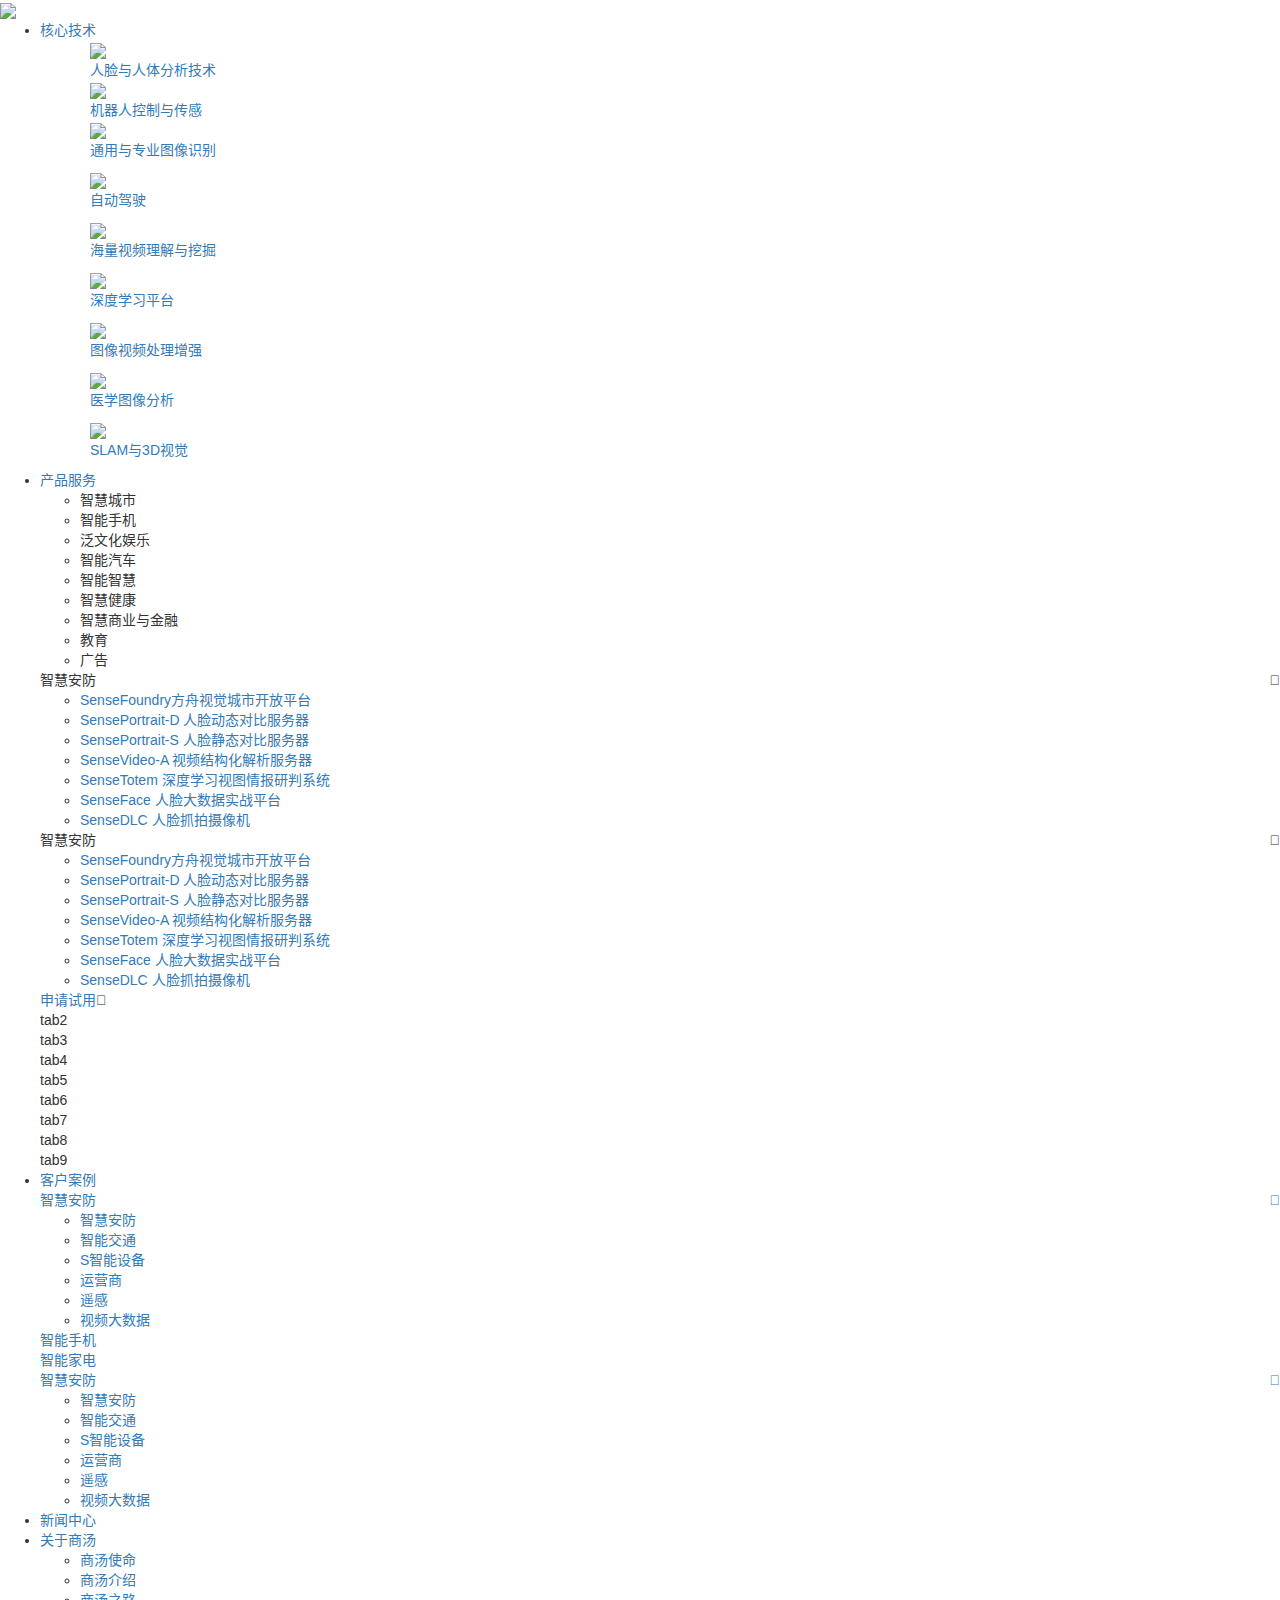
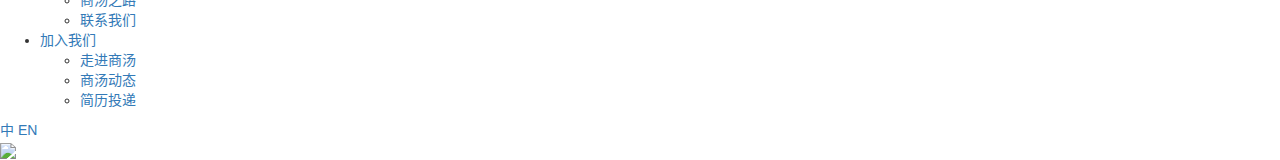
==== sensetime/index.html @ db0607bc "Add files via upload" ====
<!DOCTYPE html>
<html lang="zh-CN">
<head>
    <meta charset="UTF-8">
    <meta http-equiv="X-UA-Compatible" content="IE=edge">
    <meta name="viewport" content="width=device-width, initial-scale=1">

    <title>SenseTime|商汤科技</title>

    <link href="https://cdn.jsdelivr.net/npm/bootstrap@3.3.7/dist/css/bootstrap.min.css" rel="stylesheet">

    <link href="src/style.less" rel="stylesheet/less" type="text/css"/>
    <link href="src/iconfont.css" rel="stylesheet" type="text/css"/>
    <link href="src/swiper.min.css" rel="stylesheet" type="text/css"/>
    <script type="text/javascript" src="src/less.min.js"></script>
    <link type="image/x-icon" rel="shortcut icon" href="/image/index/logo.ico" />


</head>
<body class="index">
    <header class="header_hover">
        <a href="#">
            <img class="logo" src="image/index/logo_white.png"/>
        </a>
        <ul>
            <li class="core-tech">
                <a href="#">
                    核心技术
                    <em></em>
                </a>
                <div class="core-tech-content header_shadow">
                    <div class="content">
                        <div class="container">
                            <a href="#" class="cell">
                                <img src="image/index/core-tech/nav-hxjs-1.png" />
                                <div>人脸与人体分析技术</div>
                            </a>

                            <a href="#" class="cell">
                                <img src="image/index/core-tech/nav-hxjs-2.png" />
                                <div>机器人控制与传感</div>
                            </a>
                        </div>
                        <div class="container">
                            <a href="#" class="cell">
                                <img src="image/index/core-tech/nav-hxjs-3.png" />
                                <p>通用与专业图像识别</p>
                            </a>
                            <a href="#" class="cell">
                                <img src="image/index/core-tech/nav-hxjs-4.png" />
                                <p>自动驾驶</p>
                            </a>
                        </div>
                        <div class="container">
                            <a href="#" class="cell">
                                <img src="image/index/core-tech/nav-hxjs-5.png" />
                                <p>海量视频理解与挖掘</p>
                            </a>
                            <a href="#" class="cell">
                                <img src="image/index/core-tech/nav-hxjs-6.png" />
                                <p>深度学习平台</p>
                            </a>
                        </div>
                        <div class="container">
                            <a href="#" class="cell">
                                <img src="image/index/core-tech/nav-hxjs-7.png" />
                                <p>图像视频处理增强</p>
                            </a>
                            <a href="#" class="cell">
                                <img src="image/index/core-tech/nav-hxjs-8.png" />
                                <p>医学图像分析</p>
                            </a>
                        </div>
                        <div class="container">
                            <a href="#" class="cell">
                                <img src="image/index/core-tech/nav-hxjs-9.png" />
                                <p>SLAM与3D视觉</p>
                            </a>
                        </div>
                    </div>
                </div>
            </li>
            <li class="product-service">
                <a href="#">
                    产品服务
                    <em></em>
                </a>

                <div class="product-service-content header_shadow">
                    <div class="left">
                        <ul>
                            <li class="left-list active">智慧城市</li>
                            <li class="left-list">智能手机</li>
                            <li class="left-list">泛文化娱乐</li>
                            <li class="left-list">智能汽车</li>
                            <li class="left-list">智能智慧</li>
                            <li class="left-list">智慧健康</li>
                            <li class="left-list">智慧商业与金融</li>
                            <li class="left-list">教育</li>
                            <li class="left-list">广告</li>
                        </ul>
                    </div>
                    <div class="right">
                        <div class="right-container show">
                            <div>
                                <span class="active title-1">
                                智慧安防
                                <span class="iconfont rotate-back" style="float: right">&#xe733;</span>
                            </span>
                                <ul class="right-content show">
                                    <li><a href="#">SenseFoundry方舟视觉城市开放平台</a></li>
                                    <li><a href="#">SensePortrait-D 人脸动态对比服务器</a></li>
                                    <li><a href="#">SensePortrait-S 人脸静态对比服务器</a></li>
                                    <li><a href="#">SenseVideo-A 视频结构化解析服务器</a></li>
                                    <li><a href="#">SenseTotem 深度学习视图情报研判系统</a></li>
                                    <li><a href="#">SenseFace 人脸大数据实战平台</a></li>
                                    <li><a href="#">SenseDLC 人脸抓拍摄像机</a></li>
                                </ul>
                            </div>
                            <div>
                                <span class="title-1">
                                智慧安防
                                <span class="iconfont rotate" style="float: right">&#xe733;</span>
                            </span>
                                <ul class="right-content">
                                    <li><a href="#">SenseFoundry方舟视觉城市开放平台</a></li>
                                    <li><a href="#">SensePortrait-D 人脸动态对比服务器</a></li>
                                    <li><a href="#">SensePortrait-S 人脸静态对比服务器</a></li>
                                    <li><a href="#">SenseVideo-A 视频结构化解析服务器</a></li>
                                    <li><a href="#">SenseTotem 深度学习视图情报研判系统</a></li>
                                    <li><a href="#">SenseFace 人脸大数据实战平台</a></li>
                                    <li><a href="#">SenseDLC 人脸抓拍摄像机</a></li>
                                </ul>
                            </div>

                        <div class="apply-trial">
                            <a href="#">申请试用</a><span class="iconfont">&#xe624;</span>
                        </div>
                        </div>
                        <div class="right-container">
                            tab2
                        </div>
                        <div class="right-container">
                            tab3
                        </div>
                        <div class="right-container">
                            tab4
                        </div>
                        <div class="right-container">
                            tab5
                        </div>
                        <div class="right-container">
                            tab6
                        </div>
                        <div class="right-container">
                            tab7
                        </div>
                        <div class="right-container">
                            tab8
                        </div>
                        <div class="right-container">
                            tab9
                        </div>

                    </div>

                </div>
            </li>
            <li class="customers-examples">
                <a href="#">
                    客户案例
                    <em></em>
                </a>
                <div class="customers-examples-content header_shadow">
                    <div>
                            <a href="#" class="active title title-1">
                                智慧安防
                                <span class="iconfont rotate-back" style="float: right">&#xe733;</span>
                            </a>
                        <ul class="right-content show">
                            <li><a href="#">智慧安防</a></li>
                            <li><a href="#">智能交通</a></li>
                            <li><a href="#">S智能设备</a></li>
                            <li><a href="#">运营商</a></li>
                            <li><a href="#">遥感</a></li>
                            <li><a href="#">视频大数据</a></li>
                        </ul>
                    </div>
                    <div><a href="#" class="title">智能手机</a></div>
                    <div><a href="#" class="title">智能家电</a></div>
                    <div>
                        <a href="#" class="title title-1">
                            智慧安防
                            <span class="iconfont rotate" style="float: right">&#xe733;</span>
                        </a>
                        <ul class="right-content">
                            <li><a href="#">智慧安防</a></li>
                            <li><a href="#">智能交通</a></li>
                            <li><a href="#">S智能设备</a></li>
                            <li><a href="#">运营商</a></li>
                            <li><a href="#">遥感</a></li>
                            <li><a href="#">视频大数据</a></li>
                        </ul>
                    </div>
                </div>
            </li>
            <li><a href="#">
                新闻中心
                <em></em>
            </a></li>
            <li class="about-sense">
                <a href="#">
                    关于商汤
                    <em></em>
                </a>
                <div class="five about-sense-content header_shadow">
                    <ul>
                        <li><a href="#">商汤使命</a></li>
                        <li><a href="#">商汤介绍</a></li>
                        <li><a href="#">商汤之路</a></li>
                        <li><a href="#">联系我们</a></li>
                    </ul>
                </div>
            </li>

            <li class="join-us">
                <a href="#">
                    加入我们
                <em></em>
            </a>
                <div class="six about-sense-content header_shadow">
                    <ul>
                        <li><a href="#">走进商汤</a></li>
                        <li><a href="#">商汤动态</a></li>
                        <li><a href="#">简历投递</a></li>
                    </ul>
                </div>
            </li>
        </ul>
        <div class="lang hidden-xs">
            <a class="chinese">中</a>
            <a class="english">EN</a>
        </div>
    </header>

    <img src="image/index/banner4_bg_ch.jpg"/>


    <!-- jQuery (Bootstrap 的所有 JavaScript 插件都依赖 jQuery，所以必须放在前边) -->
    <script src="src/jquery-3.4.1.js"></script>
    <script src="src/swiper.min.js"></script>
    <script src="src/index.js"></script>
    <!-- 加载 Bootstrap 的所有 JavaScript 插件。你也可以根据需要只加载单个插件。 -->
    <script src="https://cdn.jsdelivr.net/npm/bootstrap@3.3.7/dist/js/bootstrap.min.js"></script>

</body>
</html>
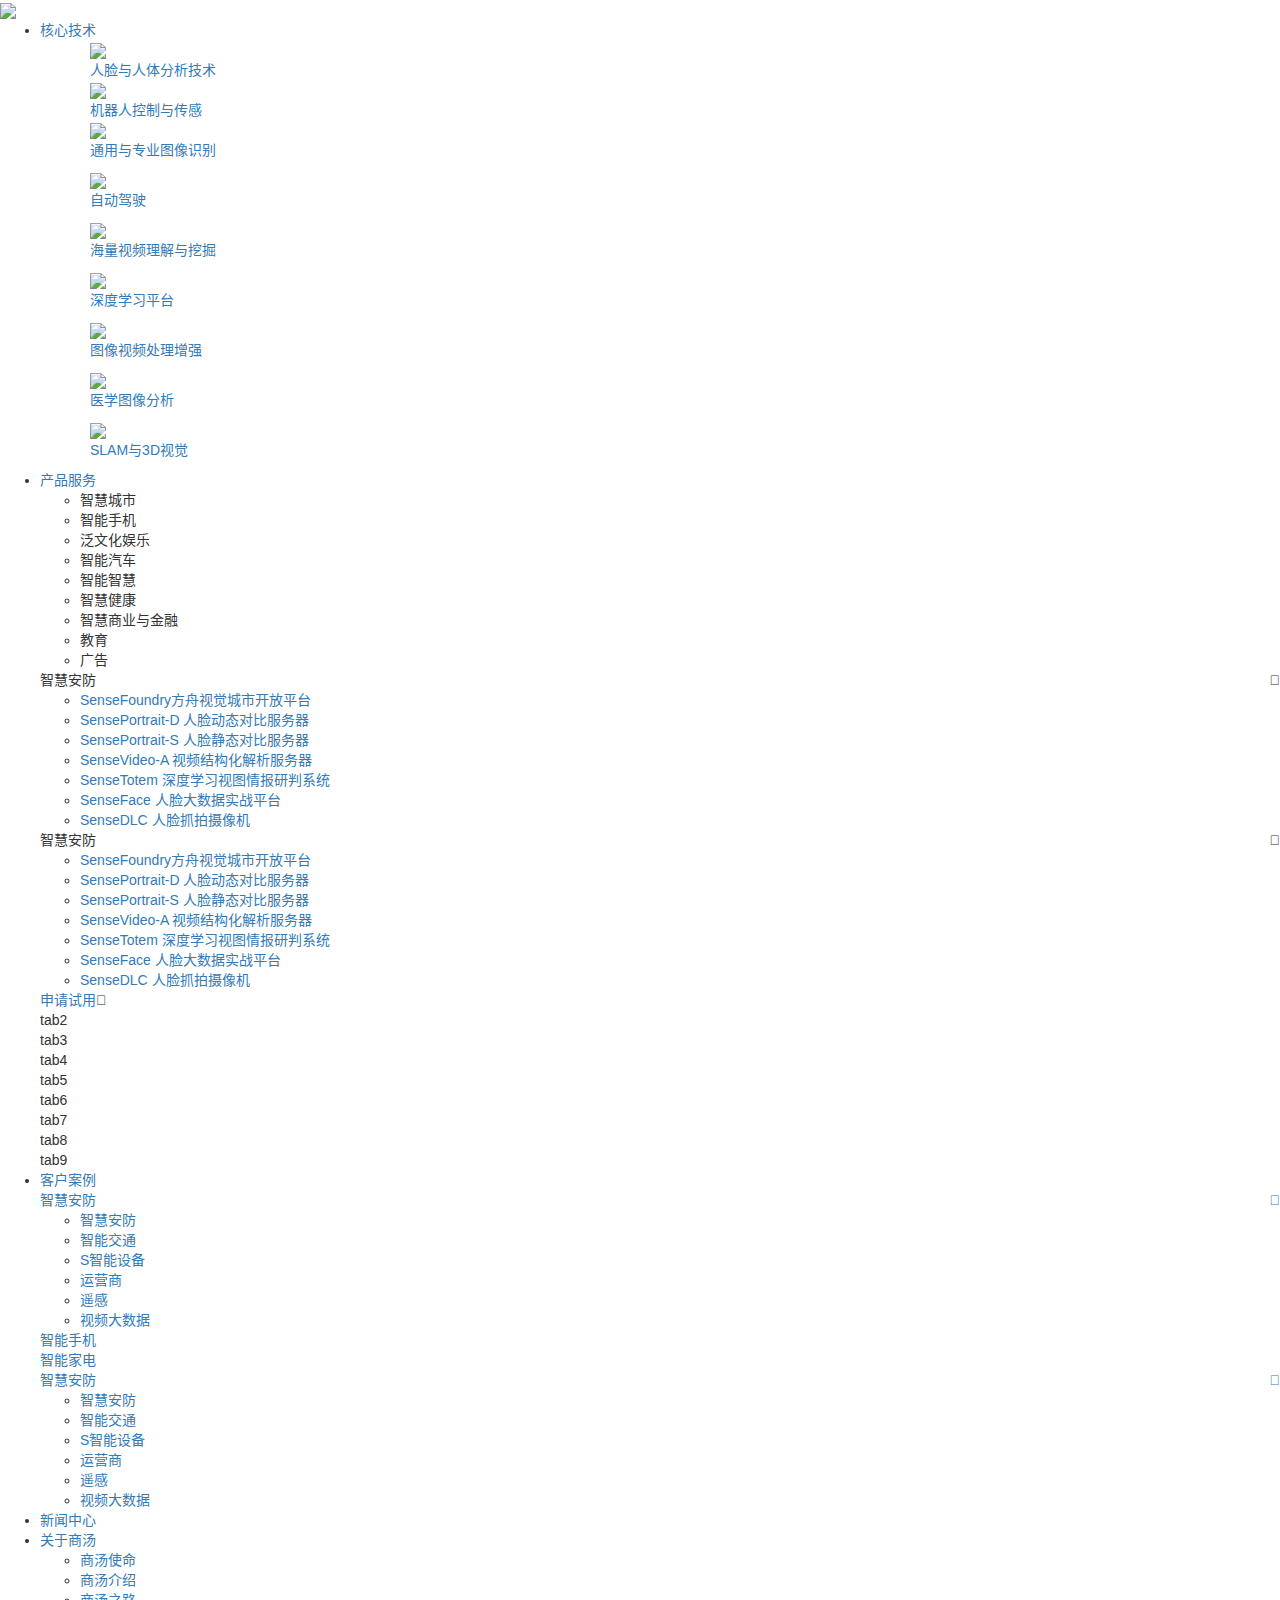
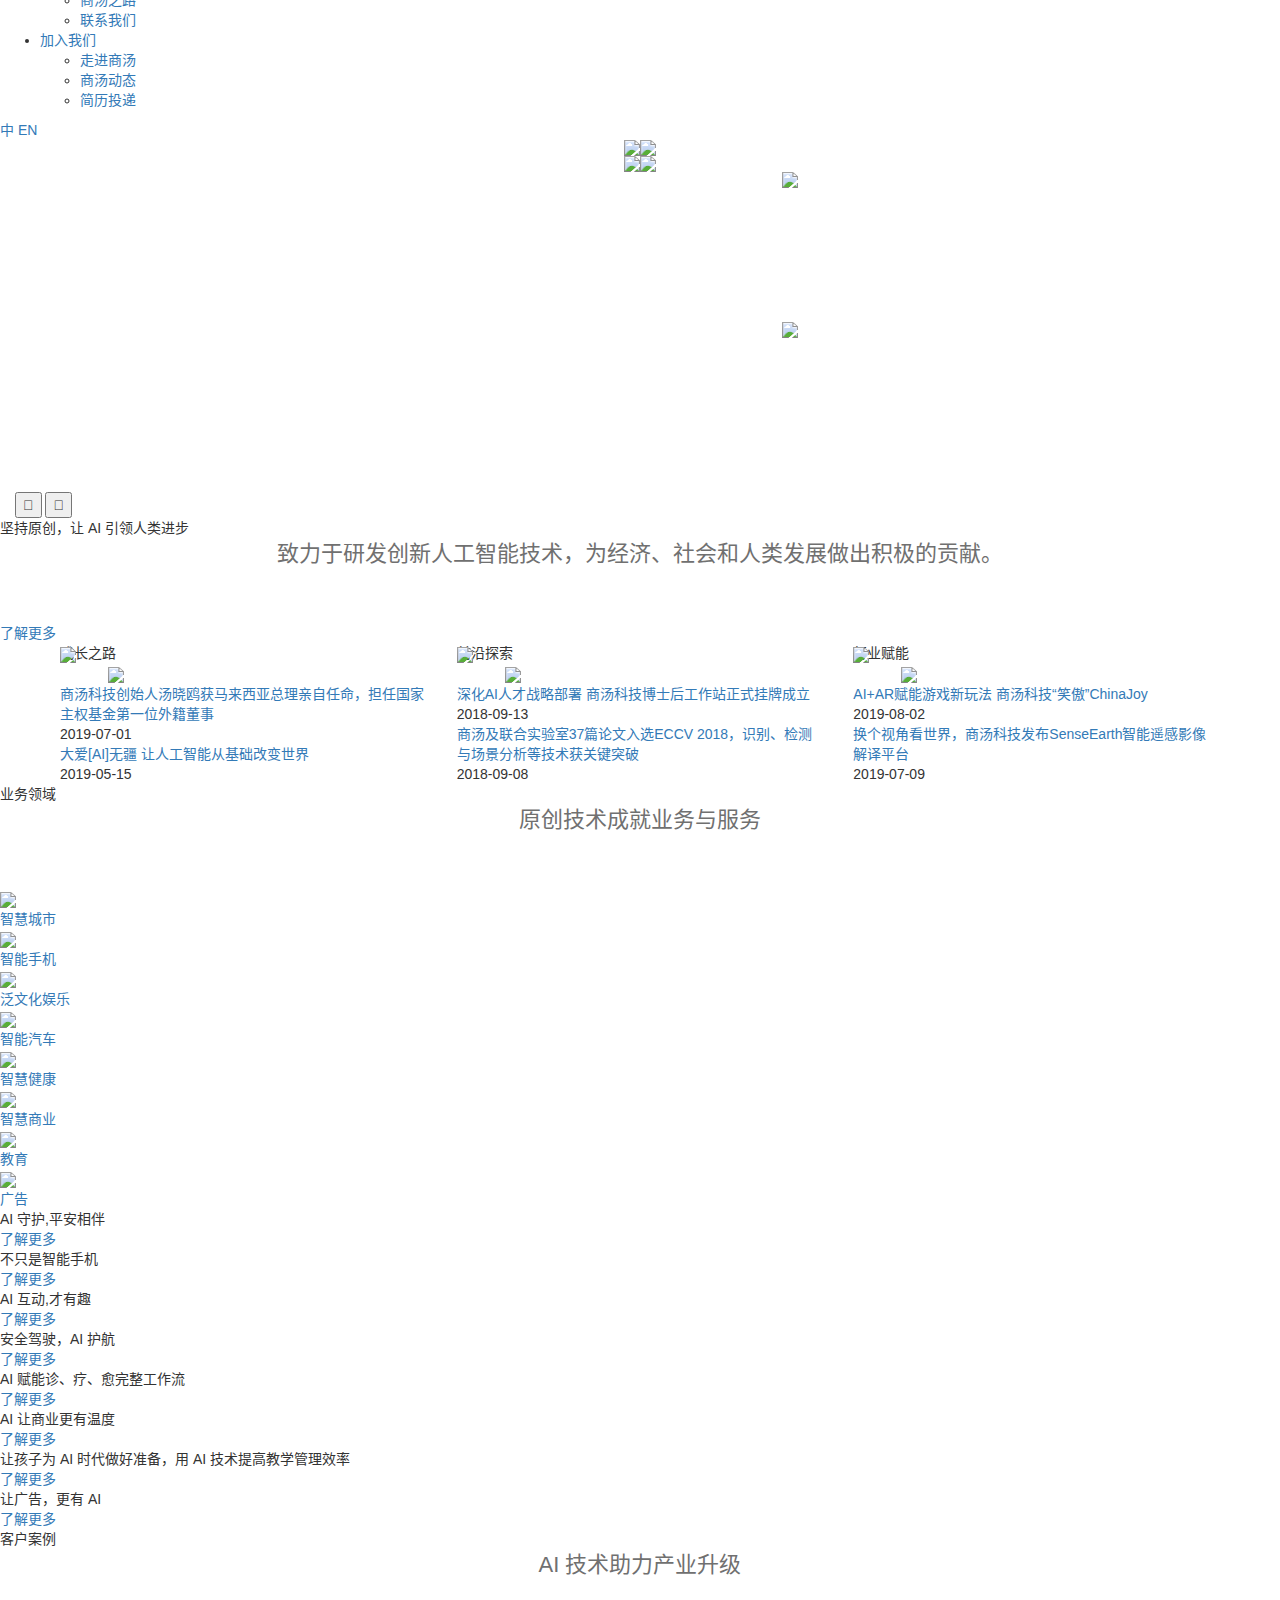
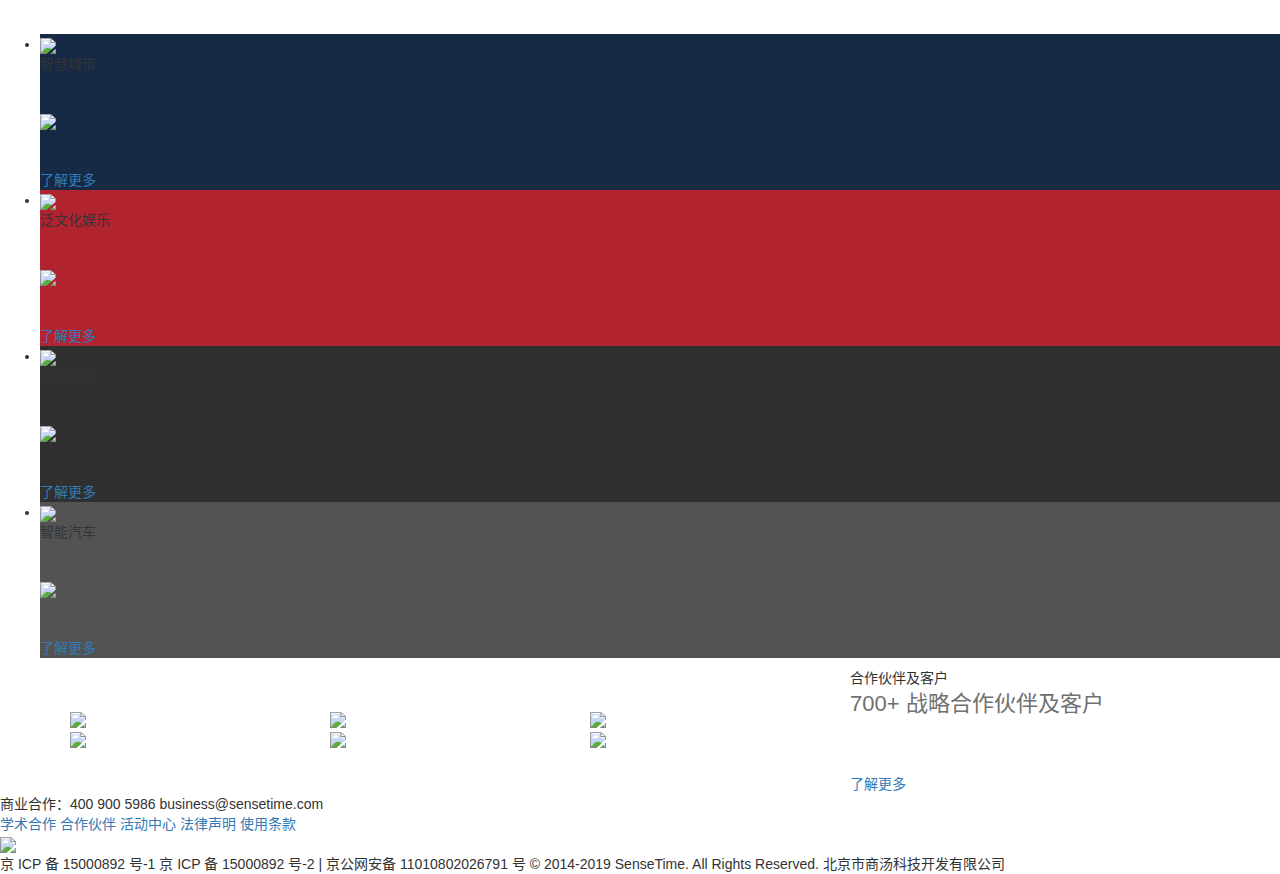
==== commit 59d7d837: "Add files via upload" ====
--- a/sensetime/index.html
+++ b/sensetime/index.html
@@ -9,15 +9,16 @@
 
     <link href="https://cdn.jsdelivr.net/npm/bootstrap@3.3.7/dist/css/bootstrap.min.css" rel="stylesheet">
 
-    <link href="src/style.less" rel="stylesheet/less" type="text/css"/>
-    <link href="src/iconfont.css" rel="stylesheet" type="text/css"/>
-    <link href="src/swiper.min.css" rel="stylesheet" type="text/css"/>
-    <script type="text/javascript" src="src/less.min.js"></script>
-    <link type="image/x-icon" rel="shortcut icon" href="/image/index/logo.ico" />
+    <link href="src/css/style.less" rel="stylesheet/less" type="text/css"/>
+    <link href="src/css/animate.min.css" rel="stylesheet"/>
+    <link href="src/css/iconfont.css" rel="stylesheet" type="text/css"/>
+    <script type="text/javascript" src="src/js/less.min.js"></script>
+    <link type="image/x-icon" rel="shortcut icon" href="image/index/logo.ico" />
 
 
 </head>
 <body class="index">
+<!--导航栏-->
     <header class="header_hover">
         <a href="#">
             <img class="logo" src="image/index/logo_white.png"/>
@@ -26,7 +27,7 @@
             <li class="core-tech">
                 <a href="#">
                     核心技术
-                    <em></em>
+                    <div class="under-score"></div>
                 </a>
                 <div class="core-tech-content header_shadow">
                     <div class="content">
@@ -83,7 +84,7 @@
             <li class="product-service">
                 <a href="#">
                     产品服务
-                    <em></em>
+                    <div class="under-score"></div>
                 </a>
 
                 <div class="product-service-content header_shadow">
@@ -169,7 +170,7 @@
             <li class="customers-examples">
                 <a href="#">
                     客户案例
-                    <em></em>
+                    <div class="under-score"></div>
                 </a>
                 <div class="customers-examples-content header_shadow">
                     <div>
@@ -206,12 +207,12 @@
             </li>
             <li><a href="#">
                 新闻中心
-                <em></em>
+                <div class="under-score"></div>
             </a></li>
             <li class="about-sense">
                 <a href="#">
                     关于商汤
-                    <em></em>
+                    <div class="under-score"></div>
                 </a>
                 <div class="five about-sense-content header_shadow">
                     <ul>
@@ -226,7 +227,7 @@
             <li class="join-us">
                 <a href="#">
                     加入我们
-                <em></em>
+                    <div class="under-score"></div>
             </a>
                 <div class="six about-sense-content header_shadow">
                     <ul>
@@ -243,13 +244,489 @@
         </div>
     </header>
 
-    <img src="image/index/banner4_bg_ch.jpg"/>
-
+<!--轮播图-->
+    <div class="my-carousel">
+        <div class="pic-container">
+            <div style="display: flex; justify-content: center;">
+                <img src="image/index/banner/video/1.jpg" />
+                <img class="pic-1-text" src="image/index/banner/video/banner5_txt.png"/>
+            </div>
+            <div style="display: flex; justify-content: center;">
+                <img src="image/index/banner/video/2.jpg" />
+                <img class="pic-2-text" src="image/index/banner/video/banner3_txt.png"/>
+            </div>
+            <div style="display: flex; justify-content: center;">
+                <video loop="loop" id="video1" src="image/index/banner/video/3.mp4"></video>
+                <img class="pic-3-text" src="image/index/banner/video/banner_txt1.png"/>
+            </div>
+            <div style="display: flex; justify-content: center;">
+                <video loop="loop" id="video2" src="image/index/banner/video/4.mp4"></video>
+                <img class="pic-4-text" src="image/index/banner/video/play-btn.png"/>
+            </div>
+        </div>
+        <span class="container">
+            <div class="bar active"></div>
+            <div class="bar"></div>
+            <div class="bar"></div>
+            <div class="bar"></div>
+        </span>
+        <button class="js-carousel-button left-button iconfont">&#xe601;</button>
+        <button class="js-carousel-button right-button iconfont">&#xe646;</button>
+    </div>
+
+<!--坚持原创-->
+    <div class="mid-content">
+        <div class="title wow fadeInUp"
+             style="visibility: visible;
+           animation-name:fadeInUp;">坚持原创，让 AI 引领人类进步</div>
+        <div style="color: #707070;
+        text-align: center;
+        margin-bottom: 54px;
+      font-size: 22px;
+      font-style: normal;
+      font-weight: 400;
+      visibility: visible;
+           animation-name:fadeInUp;" class="mainbody wow fadeInUp"
+             >致力于研发创新人工智能技术，为经济、社会和人类发展做出积极的贡献。</div>
+        <a href="#" class="btn-ljgd wow fadeInUp" data-wow-delay="0.4s"
+           style="visibility: visible; animation-delay: 0.4s;
+           animation-name:fadeInUp;">了解更多
+            <span></span>
+        </a>
+    </div>
+
+<!--成长之路三列-->
+    <div class="container wow fadeInUp" style="width: 1220px; visibility: visible; animation-name: fadeInUp">
+        <div class="col-lg-4 col-md-4 col-sm-4">
+            <div class="growth-content">
+                <div class="block-top">
+                    <div style="width: 100%;
+      height: 200px;
+      overflow: hidden;
+       position: absolute"><a href="#" class="avatar"><img src="image/index/growth/index_block1.jpg" /></a></div>
+                    <div class="block-top-title">成长之路</div>
+                    <div class="postTitle">
+                        <a href="#" style="color:white; font-size: 12px">了解更多<img src="image/index/growth/index_block_Arrow.png" /></a>
+                    </div>
+                </div>
+                <div class="block-bottom">
+                    <div class="block-bottom-cell">
+                        <a href="#" class="news-title">商汤科技创始人汤晓鸥获马来西亚总理亲自任命，担任国家主权基金第一位外籍董事</a>
+                        <div class="date">2019-07-01</div>
+                    </div>
+                    <div class="block-bottom-cell">
+                        <a href="#" class="news-title">大爱[AI]无疆 让人工智能从基础改变世界</a>
+                        <div class="date">2019-05-15</div>
+                    </div>
+                </div>
+            </div>
+        </div>
+        <div class="col-lg-4 col-md-4 col-sm-4">
+            <div class="growth-content">
+                <div class="block-top">
+                    <div style="width: 100%;
+      height: 200px;
+      overflow: hidden;
+       position: absolute"><a href="#" class="avatar"><img src="image/index/growth/index_block2.jpg" /></a></div>
+                    <div class="block-top-title">前沿探索</div>
+                    <div class="postTitle">
+                        <a href="#" style="color:white; font-size: 12px">了解更多<img src="image/index/growth/index_block_Arrow.png" /></a>
+                    </div>
+                </div>
+                <div class="block-bottom">
+                    <div class="block-bottom-cell">
+                        <a href="#" class="news-title">深化AI人才战略部署 商汤科技博士后工作站正式挂牌成立</a>
+                        <div class="date">2018-09-13</div>
+                    </div>
+                    <div class="block-bottom-cell">
+                        <a href="#" class="news-title">商汤及联合实验室37篇论文入选ECCV 2018，识别、检测与场景分析等技术获关键突破</a>
+                        <div class="date">2018-09-08</div>
+                    </div>
+                </div>
+            </div>
+        </div>
+        <div class="col-lg-4 col-md-4 col-sm-4">
+            <div class="growth-content">
+                <div class="block-top">
+                    <div style="width: 100%;
+      height: 200px;
+      overflow: hidden;
+       position: absolute"><a href="#" class="avatar"><img src="image/index/growth/index_block3.jpg" /></a></div>
+                    <div class="block-top-title">行业赋能</div>
+                    <div class="postTitle">
+                        <a href="#" style="color:white; font-size: 12px">了解更多<img src="image/index/growth/index_block_Arrow.png" /></a>
+                    </div>
+                </div>
+                <div class="block-bottom">
+                    <div class="block-bottom-cell">
+                        <a href="#" class="news-title">AI+AR赋能游戏新玩法 商汤科技“笑傲”ChinaJoy</a>
+                        <div class="date">2019-08-02</div>
+                    </div>
+                    <div class="block-bottom-cell">
+                        <a href="#" class="news-title">换个视角看世界，商汤科技发布SenseEarth智能遥感影像解译平台</a>
+                        <div class="date">2019-07-09</div>
+                    </div>
+                </div>
+            </div>
+        </div>
+
+    </div>
+
+<!--中间一行小图-->
+    <div class="mid-content">
+    <div class="title wow fadeInUp"
+         style="visibility: visible;
+           animation-name:fadeInUp;">业务领域</div>
+    <div style="color: #707070;
+        text-align: center;
+        margin-bottom: 54px;
+      font-size: 22px;
+      font-style: normal;
+      font-weight: 400;
+      visibility: visible;
+           animation-name:fadeInUp;" class="mainbody wow fadeInUp"
+    >原创技术成就业务与服务</div>
+    <div class="icon-sum">
+        <a class="icon-sum-cell">
+            <img  src="image/index/middle/0-1.png" />
+            <div class="icon-text">智慧城市</div>
+        </a>
+        <a class="icon-sum-cell">
+            <img src="image/index/middle/1-1.png" />
+            <div class="icon-text">智能手机</div>
+        </a>
+        <a class="icon-sum-cell">
+            <img src="image/index/middle/2-1.png" />
+            <div class="icon-text">泛文化娱乐</div>
+        </a>
+        <a class="icon-sum-cell">
+            <img src="image/index/middle/3-1.png" />
+            <div class="icon-text">智能汽车</div>
+        </a>
+        <a class="icon-sum-cell">
+            <img src="image/index/middle/4-1.png" />
+            <div class="icon-text">智慧健康</div>
+        </a>
+        <a class="icon-sum-cell">
+            <img src="image/index/middle/5-1.png" />
+            <div class="icon-text">智慧商业</div>
+        </a>
+        <a class="icon-sum-cell">
+            <img src="image/index/middle/6-1.png" />
+            <div class="icon-text">教育</div>
+        </a>
+        <a class="icon-sum-cell">
+            <img src="image/index/middle/7-1.png" />
+            <div class="icon-text">广告</div>
+        </a>
+    </div>
+
+</div>
+
+<!--对应小图的tab内容-->
+    <div class="AI-secure">
+        <div class="wrapper">
+<!--            智慧城市-->
+            <div class="content tab1">
+                <div class="title wow fadeInUp" data-wow-delay="0.4s"
+                     style="visibility: visible; animation-delay: 0.4s;
+           animation-name:fadeInUp;">AI 守护,平安相伴</div>
+                <div>
+                    <a href="#" class="btn-ljgd2 wow fadeInUp" data-wow-delay="0.4s"
+                       style="visibility: visible; animation-delay: 0.4s;
+           animation-name:fadeInUp;">了解更多
+                        <span></span>
+                    </a>
+                </div>
+            </div>
+<!--            智能手机-->
+            <div class="content tab2">
+                <div class="title wow fadeInUp" data-wow-delay="0.4s"
+                     style="visibility: visible; animation-delay: 0.4s;
+           animation-name:fadeInUp;">不只是智能手机</div>
+                <div>
+                    <a href="#" class="btn-ljgd2 wow fadeInUp" data-wow-delay="0.4s"
+                       style="visibility: visible; animation-delay: 0.4s;
+           animation-name:fadeInUp;">了解更多
+                        <span></span>
+                    </a>
+                </div>
+            </div>
+<!--            泛文化娱乐-->
+            <div class="content tab3">
+                <div class="title wow fadeInUp" data-wow-delay="0.4s"
+                     style="visibility: visible; animation-delay: 0.4s;
+           animation-name:fadeInUp;">AI 互动,才有趣</div>
+                <div>
+                    <a href="#" class="btn-ljgd2 wow fadeInUp" data-wow-delay="0.4s"
+                       style="visibility: visible; animation-delay: 0.4s;
+           animation-name:fadeInUp;">了解更多
+                        <span></span>
+                    </a>
+                </div>
+            </div>
+<!--            智能汽车-->
+            <div class="content tab4">
+                <div class="title wow fadeInUp" data-wow-delay="0.4s"
+                     style="visibility: visible; animation-delay: 0.4s;
+           animation-name:fadeInUp;">安全驾驶，AI 护航</div>
+                <div>
+                    <a href="#" class="btn-ljgd2 wow fadeInUp" data-wow-delay="0.4s"
+                       style="visibility: visible; animation-delay: 0.4s;
+           animation-name:fadeInUp;">了解更多
+                        <span></span>
+                    </a>
+                </div>
+            </div>
+<!--            智慧健康-->
+            <div class="content tab5">
+                <div class="title wow fadeInUp" data-wow-delay="0.4s"
+                     style="visibility: visible; animation-delay: 0.4s;
+           animation-name:fadeInUp;">AI 赋能诊、疗、愈完整工作流</div>
+                <div>
+                    <a href="#" class="btn-ljgd2 wow fadeInUp" data-wow-delay="0.4s"
+                       style="visibility: visible; animation-delay: 0.4s;
+           animation-name:fadeInUp;">了解更多
+                        <span></span>
+                    </a>
+                </div>
+            </div>
+<!--            智慧商业-->
+            <div class="content tab6">
+                <div class="title wow fadeInUp" data-wow-delay="0.4s"
+                     style="visibility: visible; animation-delay: 0.4s;
+           animation-name:fadeInUp;">AI 让商业更有温度</div>
+                <div>
+                    <a href="#" class="btn-ljgd2 wow fadeInUp" data-wow-delay="0.4s"
+                       style="visibility: visible; animation-delay: 0.4s;
+           animation-name:fadeInUp;">了解更多
+                        <span></span>
+                    </a>
+                </div>
+            </div>
+<!--            教育-->
+            <div class="content tab7">
+                <div class="title wow fadeInUp" data-wow-delay="0.4s"
+                     style="visibility: visible; animation-delay: 0.4s;
+           animation-name:fadeInUp;">让孩子为 AI 时代做好准备，用 AI 技术提高教学管理效率</div>
+                <div>
+                    <a href="#" class="btn-ljgd2 wow fadeInUp" data-wow-delay="0.4s"
+                       style="visibility: visible; animation-delay: 0.4s;
+           animation-name:fadeInUp;">了解更多
+                        <span></span>
+                    </a>
+                </div>
+            </div>
+<!--            广告-->
+            <div class="content tab8">
+                <div class="title wow fadeInUp" data-wow-delay="0.4s"
+                     style="visibility: visible; animation-delay: 0.4s;
+           animation-name:fadeInUp;">让广告，更有 AI</div>
+                <div>
+                    <a href="#" class="btn-ljgd2 wow fadeInUp" data-wow-delay="0.4s"
+                       style="visibility: visible; animation-delay: 0.4s;
+           animation-name:fadeInUp;">了解更多
+                        <span></span>
+                    </a>
+                </div>
+            </div>
+        </div>
+    </div>
+
+<!--客户案例-->
+    <div class="mid-content">
+    <div class="title wow fadeInUp"
+         style="visibility: visible;
+           animation-name:fadeInUp;">客户案例</div>
+    <div style="color: #707070;
+        text-align: center;
+        margin-bottom: 54px;
+      font-size: 22px;
+      font-style: normal;
+      font-weight: 400;
+      visibility: visible;
+           animation-name:fadeInUp;" class="mainbody wow fadeInUp"
+    >AI 技术助力产业升级</div>
+</div>
+
+<!--客户案例轮播图-->
+    <div class="slider">
+        <ul id="slides" class="slides clearfix">
+            <li><div class="responsive" style="background-color:#162A46">
+                <div class="slide-left">
+                    <img src="image/index/middle/1.jpg" />
+                </div>
+                <div class="slide-right">
+                    <div class="wow fadeInUp" style="animation-delay: 0.4s">智慧城市</div>
+                    <img class="wow fadeInUp"  style="margin-top: 40px;margin-bottom:40px; animation-delay: 0.8s" src="image/index/middle/tab-1.png" />
+                    <div>
+                        <a href="#" class="btn-ljgd3 wow fadeInUp"
+                           style="visibility: visible; animation-delay: 1.2s;
+                       animation-name:fadeInUp;">了解更多
+                            <span></span>
+                        </a>
+                    </div>
+                </div>
+            </div></li>
+            <li><div class="responsive" style="background-color:#B22330">
+                <div class="slide-left">
+                    <img src="image/index/middle/2.jpg" />
+                </div>
+                <div class="slide-right">
+                    <div class="wow fadeInUp" style="animation-delay: 0.4s">泛文化娱乐</div>
+                    <img class="wow fadeInUp"  style="margin-top: 40px;margin-bottom:40px; animation-delay: 0.8s" src="image/index/middle/tab-2.png" />
+                    <div>
+                        <a href="#" class="btn-ljgd3 wow fadeInUp"
+                           style="visibility: visible; animation-delay: 1.2s;
+                       animation-name:fadeInUp;">了解更多
+                            <span></span>
+                        </a>
+                    </div>
+                </div>
+            </div></li>
+            <li><div class="responsive" style="background-color:#303030">
+                <div class="slide-left">
+                    <img src="image/index/middle/3.jpg" />
+                </div>
+                <div class="slide-right">
+                    <div class="wow fadeInUp" style="animation-delay: 0.4s">智能手机</div>
+                    <img class="wow fadeInUp"  style="margin-top: 40px;margin-bottom:40px; animation-delay: 0.8s" src="image/index/middle/tab-3.png" />
+                    <div>
+                        <a href="#" class="btn-ljgd3 wow fadeInUp"
+                           style="visibility: visible; animation-delay: 1.2s;
+                       animation-name:fadeInUp;">了解更多
+                            <span></span>
+                        </a>
+                    </div>
+                </div>
+            </div></li>
+            <li><div class="responsive" style="background-color:#535353">
+                <div class="slide-left">
+                    <img src="image/index/middle/4.jpg" />
+                </div>
+                <div class="slide-right">
+                    <div class="wow fadeInUp" style="animation-delay: 0.4s">智能汽车</div>
+                    <img class="wow fadeInUp"  style="margin-top: 40px;margin-bottom:40px; animation-delay: 0.8s" src="image/index/middle/tab-4.png" />
+                    <div>
+                        <a href="#" class="btn-ljgd3 wow fadeInUp"
+                           style="visibility: visible; animation-delay: 1.2s;
+                       animation-name:fadeInUp;">了解更多
+                            <span></span>
+                        </a>
+                    </div>
+                </div>
+            </div></li>
+        </ul>
+        <div class="vertical-buttons">
+            <div class="circle-outer border"><div class="circle-dot"></div></div>
+            <div class="circle-outer"><div class="circle-dot"></div></div>
+            <div class="circle-outer"><div class="circle-dot"></div></div>
+            <div class="circle-outer"><div class="circle-dot"></div></div>
+        </div>
+    </div>
+
+<!--合作伙伴-->
+    <div class="partners">
+        <div class="container" style="height: 100%">
+            <div class="row" style="height: 100%">
+                <div class="col-lg-8 col-sm-6" style="height: 100%">
+
+                        <div class="row" style="height: 50%; margin-top: 40px">
+                            <div class="col-xs-4">
+                                <img class="slide-up" src="image/index/customers/1.jpg" />
+                            </div>
+                            <div class="col-xs-4">
+                                <img class="slide-up" src="image/index/customers/2.jpg" />
+                            </div>
+                            <div class="col-xs-4">
+                                <img class="slide-up" src="image/index/customers/3.jpg" />
+                            </div>
+                        </div>
+
+                        <div class="row" style="height: 50%">
+                            <div class="col-xs-4">
+                                <img class="slide-up" src="image/index/customers/4.jpg" />
+                            </div>
+                            <div class="col-xs-4">
+                                <img class="slide-up" src="image/index/customers/5.jpg" />
+                            </div>
+                            <div class="col-xs-4">
+                                <img class="slide-up" src="image/index/customers/6.jpg" />
+                            </div>
+                        </div>
+
+                </div>
+                <div class="col-lg-4 col-sm-6">
+
+                        <div class="mid-content2">
+                            <div class="title wow fadeInUp"
+                                 style="visibility: visible;
+           animation-name:fadeInUp;">合作伙伴及客户</div>
+                            <div style="color: #707070;
+        margin-bottom: 54px;
+      font-size: 22px;
+      font-style: normal;
+      font-weight: 400;
+      visibility: visible;
+           animation-name:fadeInUp;" class="mainbody wow fadeInUp"
+                            >700+ 战略合作伙伴及客户</div>
+                            <div>
+                                <a href="#" class="btn-ljgd2 wow fadeInUp" data-wow-delay="0.4s"
+                                   style="visibility: visible; animation-delay: 0.4s;
+           animation-name:fadeInUp;">了解更多
+                                    <span></span>
+                                </a>
+                            </div>
+                        </div>
+
+                </div>
+            </div>
+
+        </div>
+
+
+        </div>
+    </div>
+
+<!--底部footer-->
+    <footer class="black-footer">
+        <div class="contact">
+            <span><span class="title">商业合作：</span>400 900 5986</span>
+            <span>business@sensetime.com</span>
+        </div>
+        <div class="menu-button">
+            <a href="#">学术合作</a>
+            <a href="#">合作伙伴</a>
+            <a href="#">活动中心</a>
+            <a href="#">法律声明</a>
+            <a href="#">使用条款</a>
+        </div>
+        <div class="pictures">
+            <img class="logo" src="image/index/logo_white.png"/>
+            <a class="wx">
+                <div class="slide-down">
+                    <div class="triangle"></div>
+                    <div class="qr-code"></div>
+                </div>
+            </a>
+            <a class="weibo">
+                <div class="slide-down">
+                    <div class="triangle"></div>
+                    <div class="qr-code"></div>
+                </div>
+            </a>
+            <a class="lk"></a>
+        </div>
+        <div class="line-through">
+            <span>京 ICP 备 15000892 号-1 京 ICP 备 15000892 号-2 | 京公网安备 11010802026791 号</span>
+            <span>© 2014-2019 SenseTime. All Rights Reserved. 北京市商汤科技开发有限公司</span>
+        </div>
+    </footer>
 
     <!-- jQuery (Bootstrap 的所有 JavaScript 插件都依赖 jQuery，所以必须放在前边) -->
-    <script src="src/jquery-3.4.1.js"></script>
-    <script src="src/swiper.min.js"></script>
-    <script src="src/index.js"></script>
+    <script src="src/js/jquery-3.4.1.js"></script>
+    <script src="src/js/index.js"></script>
+    <script src="src/js/wow.min.js"></script>
     <!-- 加载 Bootstrap 的所有 JavaScript 插件。你也可以根据需要只加载单个插件。 -->
     <script src="https://cdn.jsdelivr.net/npm/bootstrap@3.3.7/dist/js/bootstrap.min.js"></script>
 
